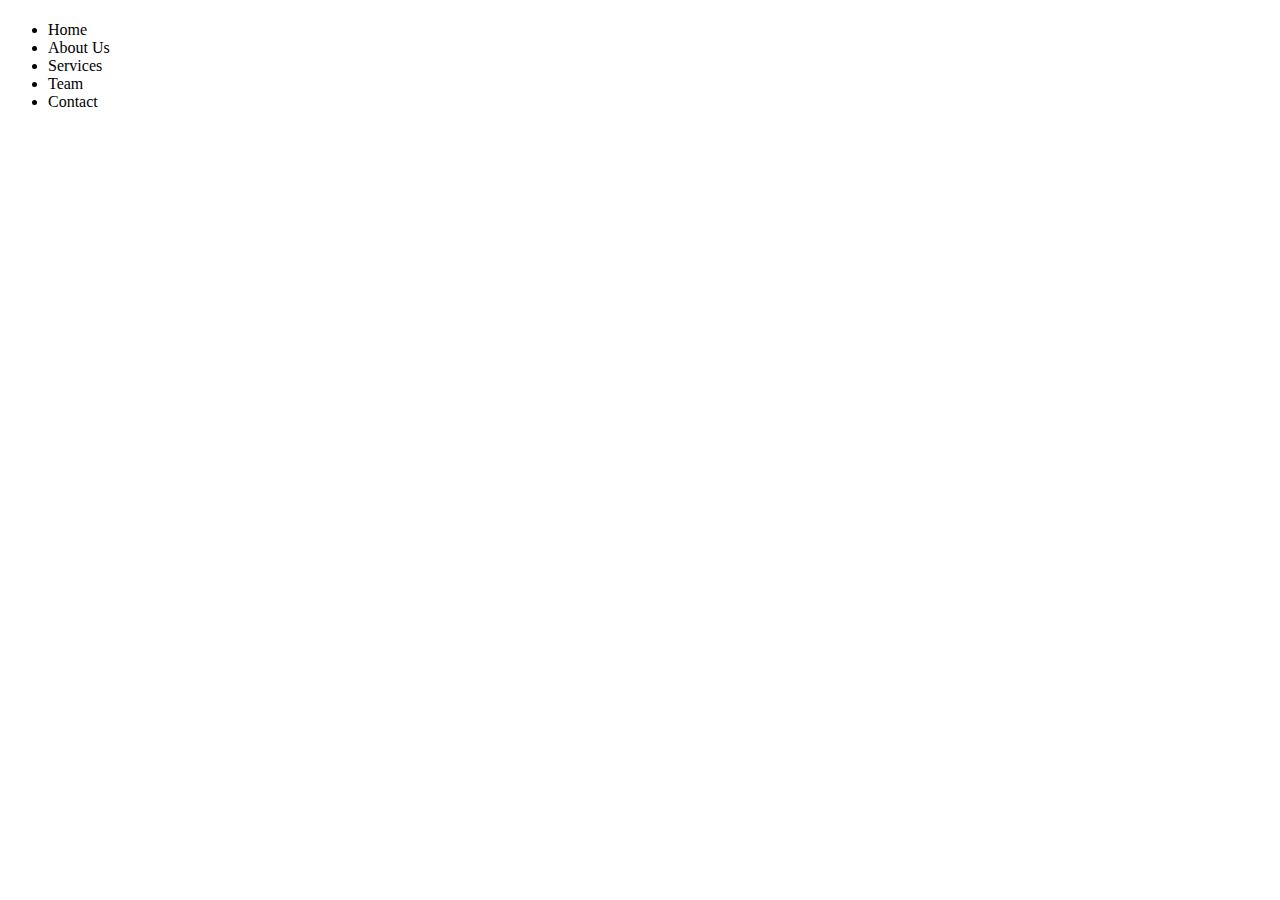
==== final-project/index.html @ 883cac86 "start" ====
<!DOCTYPE html>
<html lang="en">
<head>
    <meta charset="UTF-8">
    <meta name="viewport" content="width=device-width, initial-scale=1.0">
    <title>final project</title>
    <link rel="stylsheet" href="css?main.css">
</head>
<body>
    <div>
        <h1></h1>
        
    </div>
    <div>
        <nav>
            <ul>
                <li>Home</li>
                <li>About Us</li>
                <li>Services</li>
                <li>Team</li>
                <li>Contact</li>
            </ul>
            <form></form>
        </nav>
    </div>

    
</body>
</html>
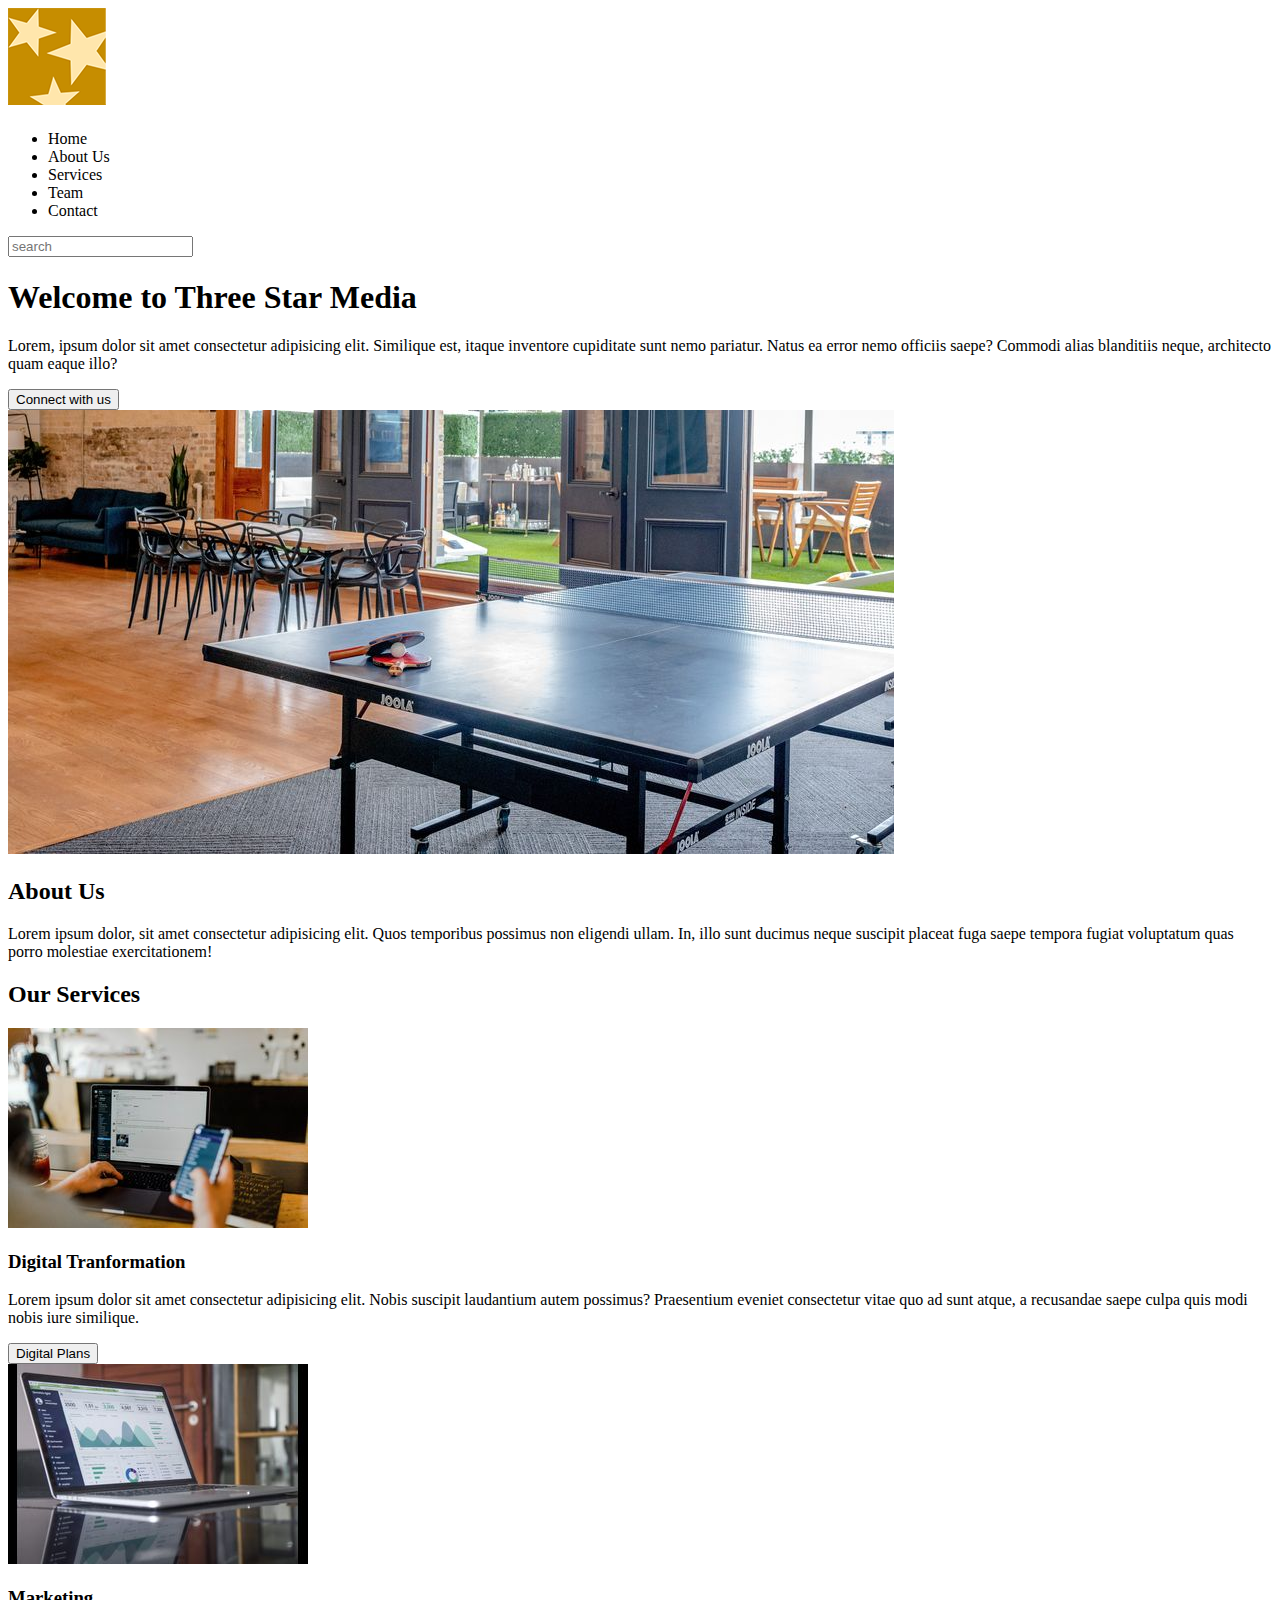
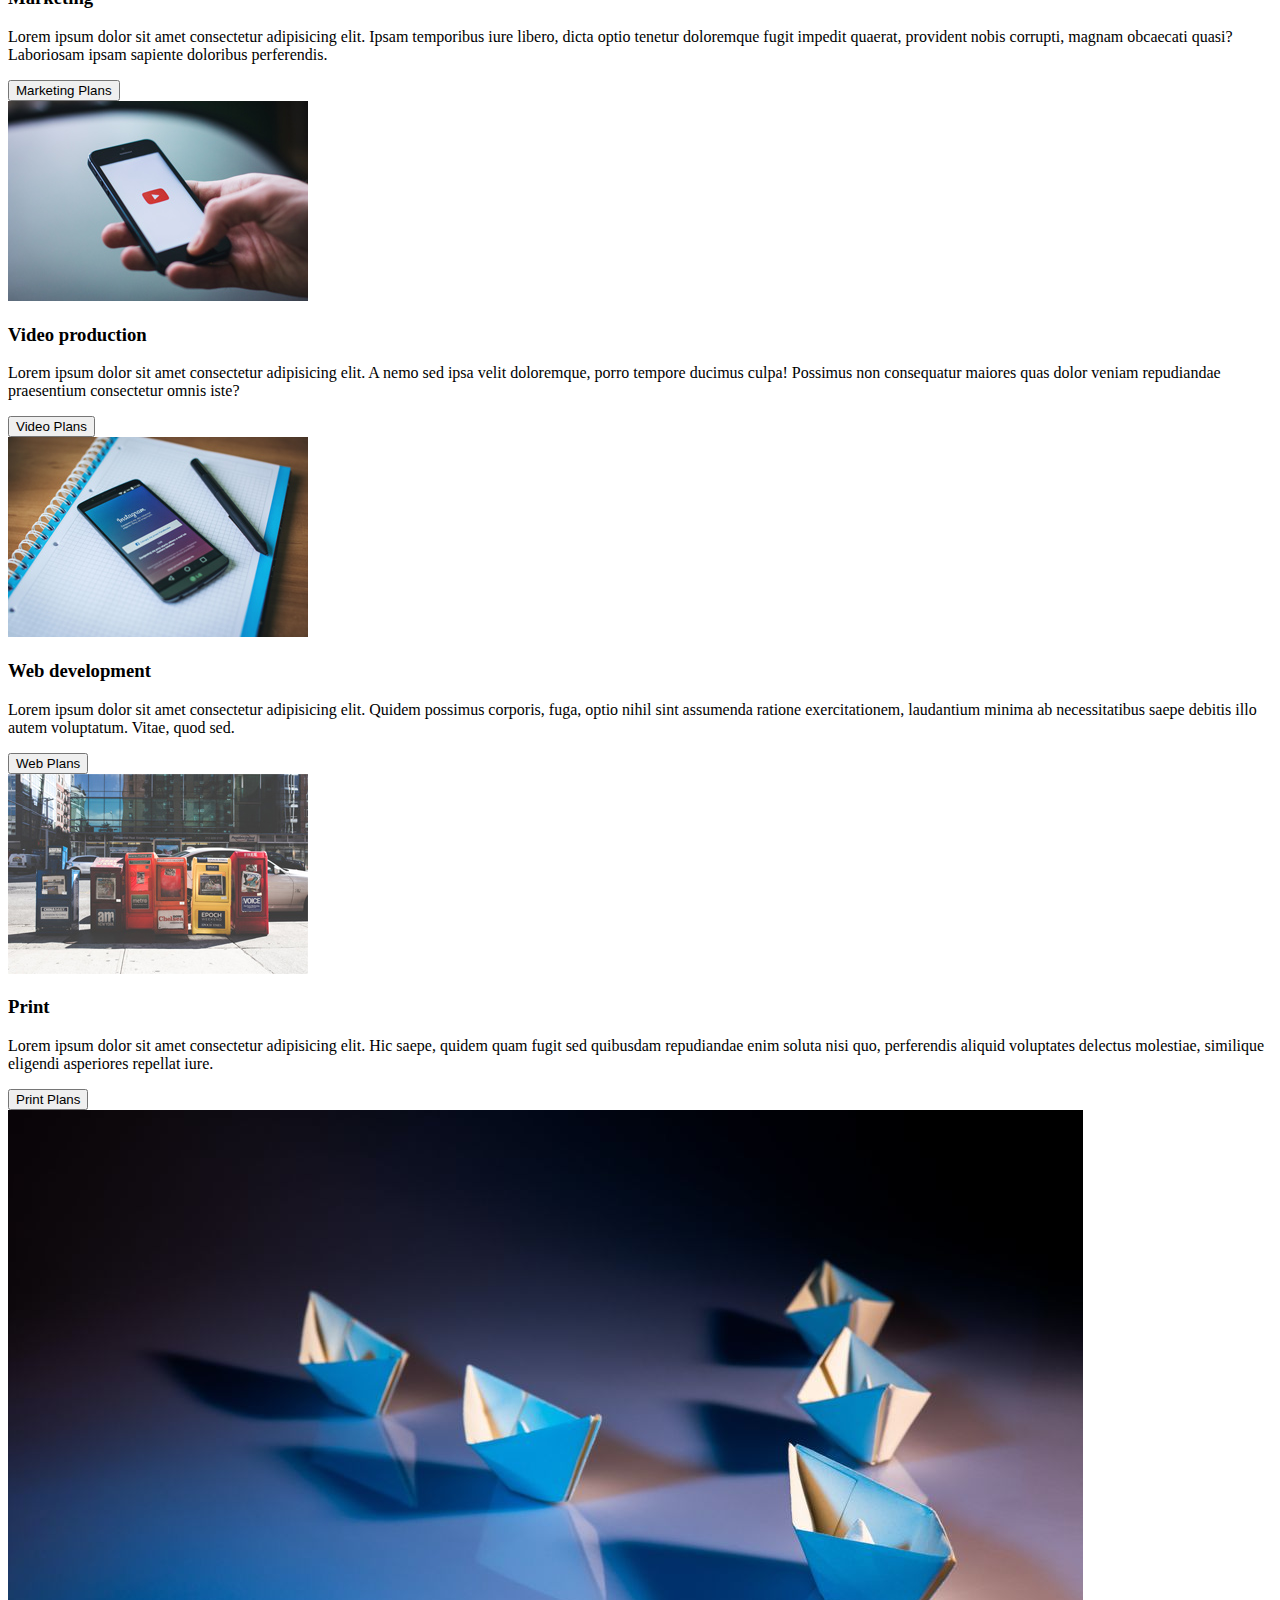
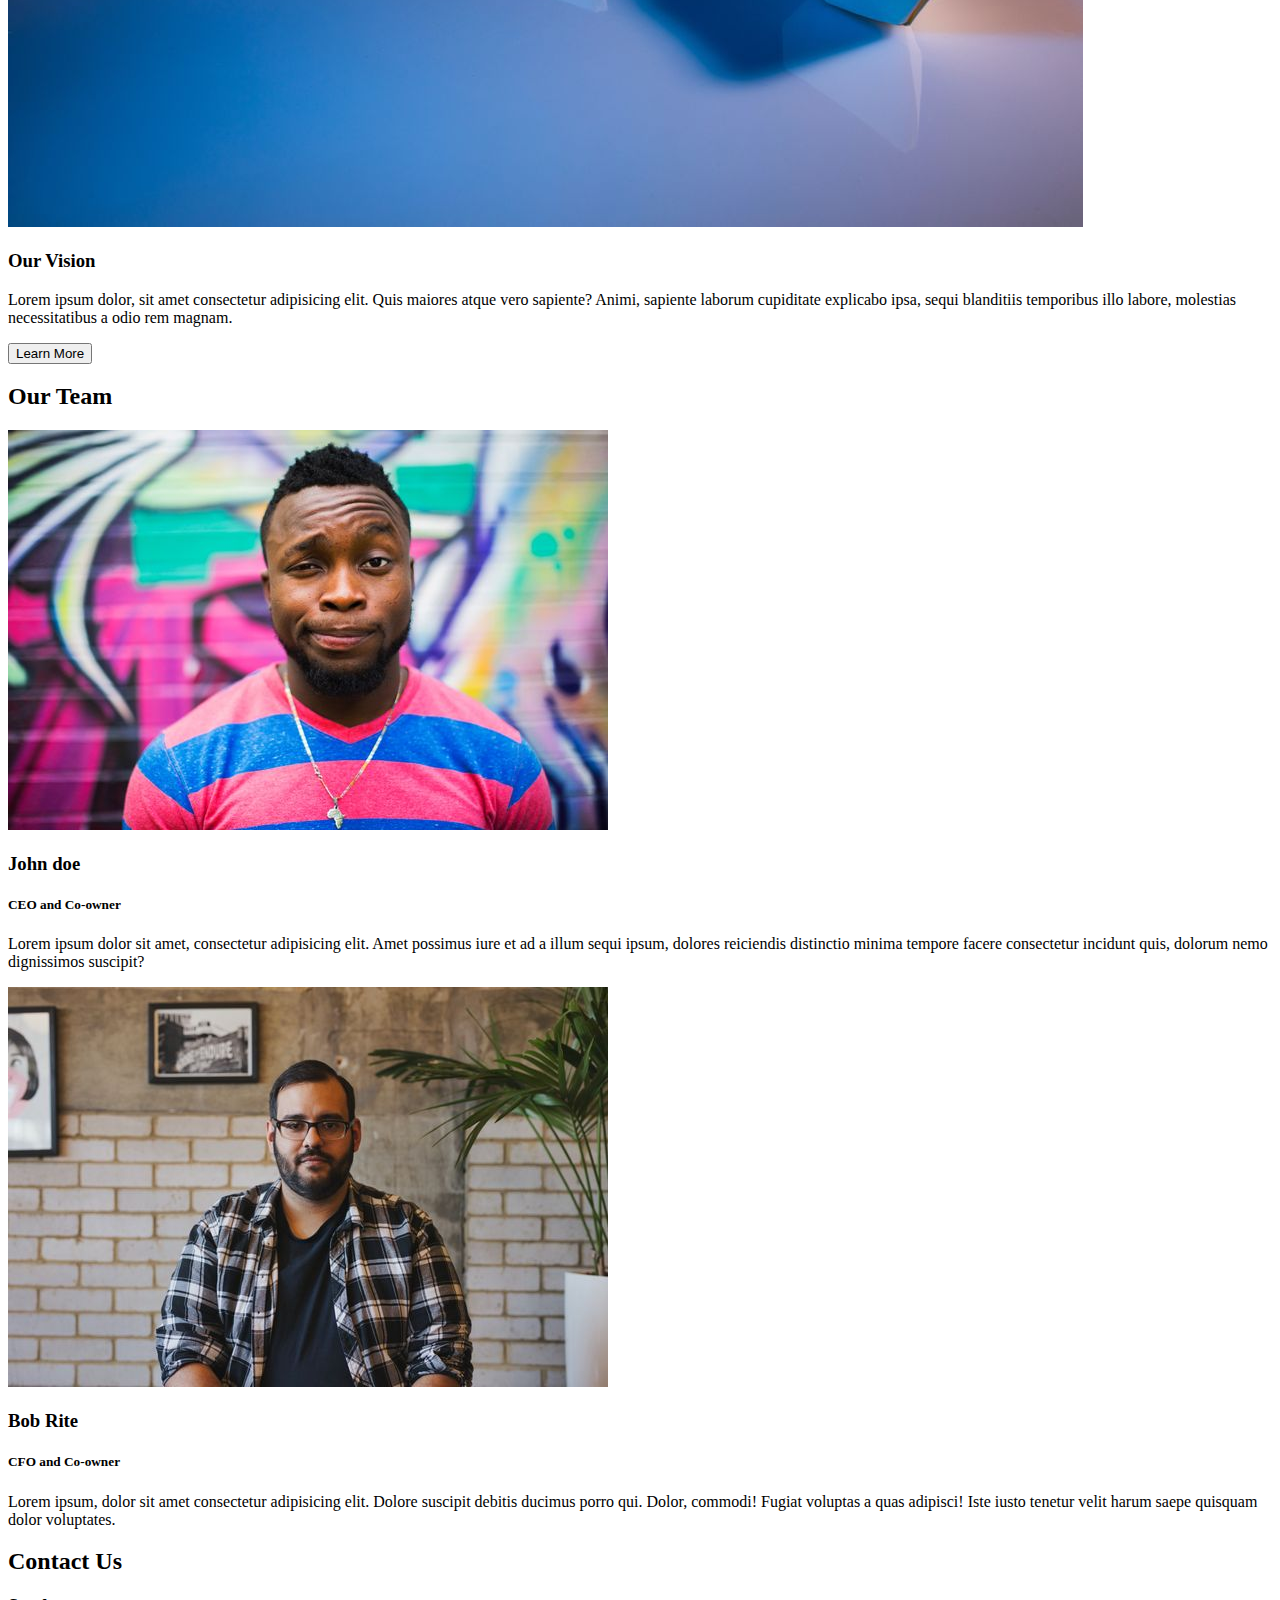
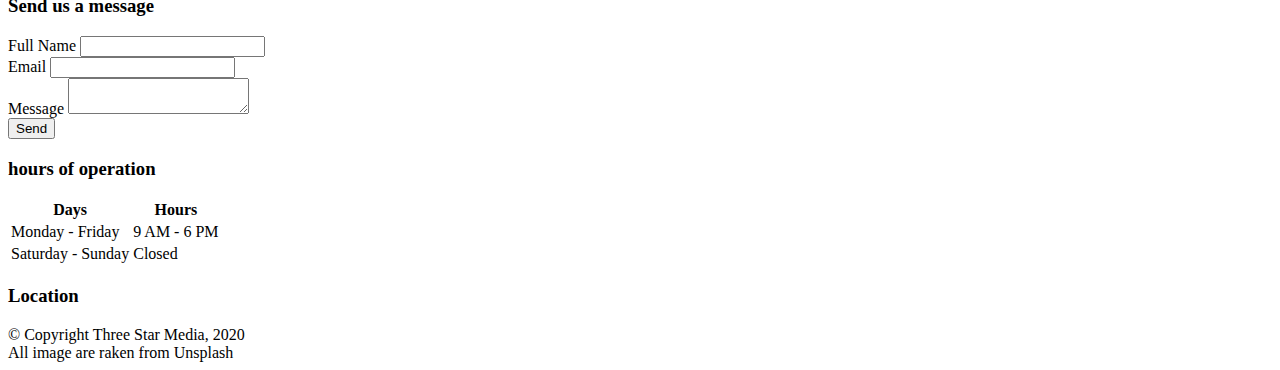
==== commit b44d7ac4: "Html mock-up" ====
--- a/final-project/index.html
+++ b/final-project/index.html
@@ -7,11 +7,12 @@
     <link rel="stylsheet" href="css?main.css">
 </head>
 <body>
-    <div>
+    <div class="head">
+        <img src="images/images/logo.png" alt="logo">
         <h1></h1>
         
     </div>
-    <div>
+    <div class="black-head">
         <nav>
             <ul>
                 <li>Home</li>
@@ -20,9 +21,130 @@
                 <li>Team</li>
                 <li>Contact</li>
             </ul>
-            <form></form>
+            <form action="index.html" method="get">
+                <div>
+                    <label for="search"></label>
+                    <input id="search" type="text" placeholder="search">
+                </div>
+            </form>
         </nav>
     </div>
+    <div class="welcome">
+        <h1>Welcome to Three Star Media</h1>
+        <p>Lorem, ipsum dolor sit amet consectetur adipisicing elit. Similique est, itaque inventore cupiditate sunt nemo pariatur. Natus ea error nemo officiis saepe? Commodi alias blanditiis neque, architecto quam eaque illo?</p>
+        <div> <button type="link">Connect with us</button> </div>
+
+
+    </div>
+    <div class="about">
+        <img src="images/images/about-us.jpg" alt="ping pong table">
+        <h2>About Us</h2>
+        <p>Lorem ipsum dolor, sit amet consectetur adipisicing elit. Quos temporibus possimus non eligendi ullam. In, illo sunt ducimus neque suscipit placeat fuga saepe tempora fugiat voluptatum quas porro molestiae exercitationem!</p>
+
+    </div>
+    <div class="service">
+        <h2>Our Services</h2>
+        <img src="images/images/digital.jpg" alt="phone and laptop">
+        <h3>Digital Tranformation</h3>
+        <p>Lorem ipsum dolor sit amet consectetur adipisicing elit. Nobis suscipit laudantium autem possimus? Praesentium eveniet consectetur vitae quo ad sunt atque, a recusandae saepe culpa quis modi nobis iure similique.</p>
+        <div> <button type="link">Digital Plans</button></div>
+    </div>
+    <div class="market">
+        <img src="images/images/marketing.jpg" alt="laptop">
+        <h3>Marketing</h3>
+        <p>Lorem ipsum dolor sit amet consectetur adipisicing elit. Ipsam temporibus iure libero, dicta optio tenetur doloremque fugit impedit quaerat, provident nobis corrupti, magnam obcaecati quasi? Laboriosam ipsam sapiente doloribus perferendis.</p>
+        <div><button type="link">Marketing Plans</button></div>
+    </div>
+    <div class="video">
+        <img src="images/images/video.jpg" alt="phone with youtube">
+        <h3>Video production</h3>
+        <p>Lorem ipsum dolor sit amet consectetur adipisicing elit. A nemo sed ipsa velit doloremque, porro tempore ducimus culpa! Possimus non consequatur maiores quas dolor veniam repudiandae praesentium consectetur omnis iste?</p>
+        <div><button type="link">Video Plans</button></div>
+    </div>
+    <div class="web">
+        <img src="images/images/web.jpg" alt="phone and notes">
+        <h3> Web development</h3>
+        <p>Lorem ipsum dolor sit amet consectetur adipisicing elit. Quidem possimus corporis, fuga, optio nihil sint assumenda ratione exercitationem, laudantium minima ab necessitatibus saepe debitis illo autem voluptatum. Vitae, quod sed.</p>
+        <div><button type="link">Web Plans</button></div>
+    </div>
+    <div class="print">
+        <img src="images/images/print.jpg" alt="post bins">
+        <h3>Print</h3>
+        <p>Lorem ipsum dolor sit amet consectetur adipisicing elit. Hic saepe, quidem quam fugit sed quibusdam repudiandae enim soluta nisi quo, perferendis aliquid voluptates delectus molestiae, similique eligendi asperiores repellat iure.</p>
+        <div><button type="link">Print Plans</button></div>
+    </div>
+    <div class="vision">
+        <img src="images/images/vision.jpg" alt="paper boats">
+        <h3>Our Vision</h3>
+        <p>Lorem ipsum dolor, sit amet consectetur adipisicing elit. Quis maiores atque vero sapiente? Animi, sapiente laborum cupiditate explicabo ipsa, sequi blanditiis temporibus illo labore, molestias necessitatibus a odio rem magnam.</p>
+        <div><button type="link">Learn More</button></div>
+    </div>
+    <div class="team">
+        <h2>Our Team</h2>
+        <div class="john">
+            <img src="images/images/john.jpg" alt="John doe">
+            <h3>John doe</h3>
+            <h5>CEO and Co-owner</h5>
+            <p>Lorem ipsum dolor sit amet, consectetur adipisicing elit. Amet possimus iure et ad a illum sequi ipsum, dolores reiciendis distinctio minima tempore facere consectetur incidunt quis, dolorum nemo dignissimos suscipit?</p>
+        </div>
+        <div class="bob">
+            <img src="images/images/bob.jpg" alt="Bob Rite">
+            <h3>Bob Rite</h3>
+            <h5>CFO and Co-owner</h5>
+            <p>Lorem ipsum, dolor sit amet consectetur adipisicing elit. Dolore suscipit debitis ducimus porro qui. Dolor, commodi! Fugiat voluptas a quas adipisci! Iste iusto tenetur velit harum saepe quisquam dolor voluptates.</p>
+
+        </div>
+
+    </div>
+
+    <div class="contact">
+        <H2>Contact Us</H2>
+        <h3>Send us a message</h3>
+        <div>
+            <form action="index.html" method="get">
+                <div>
+                    <label for="name">Full Name</label>
+                    <input id="name" type="text" name="fname">
+                </div>
+                <div>
+                    <label for="email">Email</label>
+                    <input id="email" type="text" name="yemail">
+                </div>
+                <div>
+                    <label for="message">Message</label>
+                    <textarea id="message" name="msg"></textarea>
+                </div>
+                <div>
+                    <button type="submit">Send</button>
+                </div>
+            </form>
+        </div>
+        <h3>hours of operation</h3>
+        <div>
+            <table>
+                <thead>
+                    <tr>
+                        <th>Days</th>
+                        <th>Hours</th>
+                    </tr>
+                </thead>
+                <tbody>
+                    <tr>
+                        <td>Monday - Friday</td>
+                        <td>9 AM - 6 PM</td>
+                    </tr>
+                    <tr>
+                        <td>Saturday - Sunday</td>
+                        <td>Closed</td>
+                    </tr>
+                </tbody>
+            </table>
+        </div>
+        <h3>Location</h3>
+
+    </div>
+
+    <footer>&copy; Copyright Three Star Media, 2020 <br> All image are raken from Unsplash</footer>
 
     
 </body>
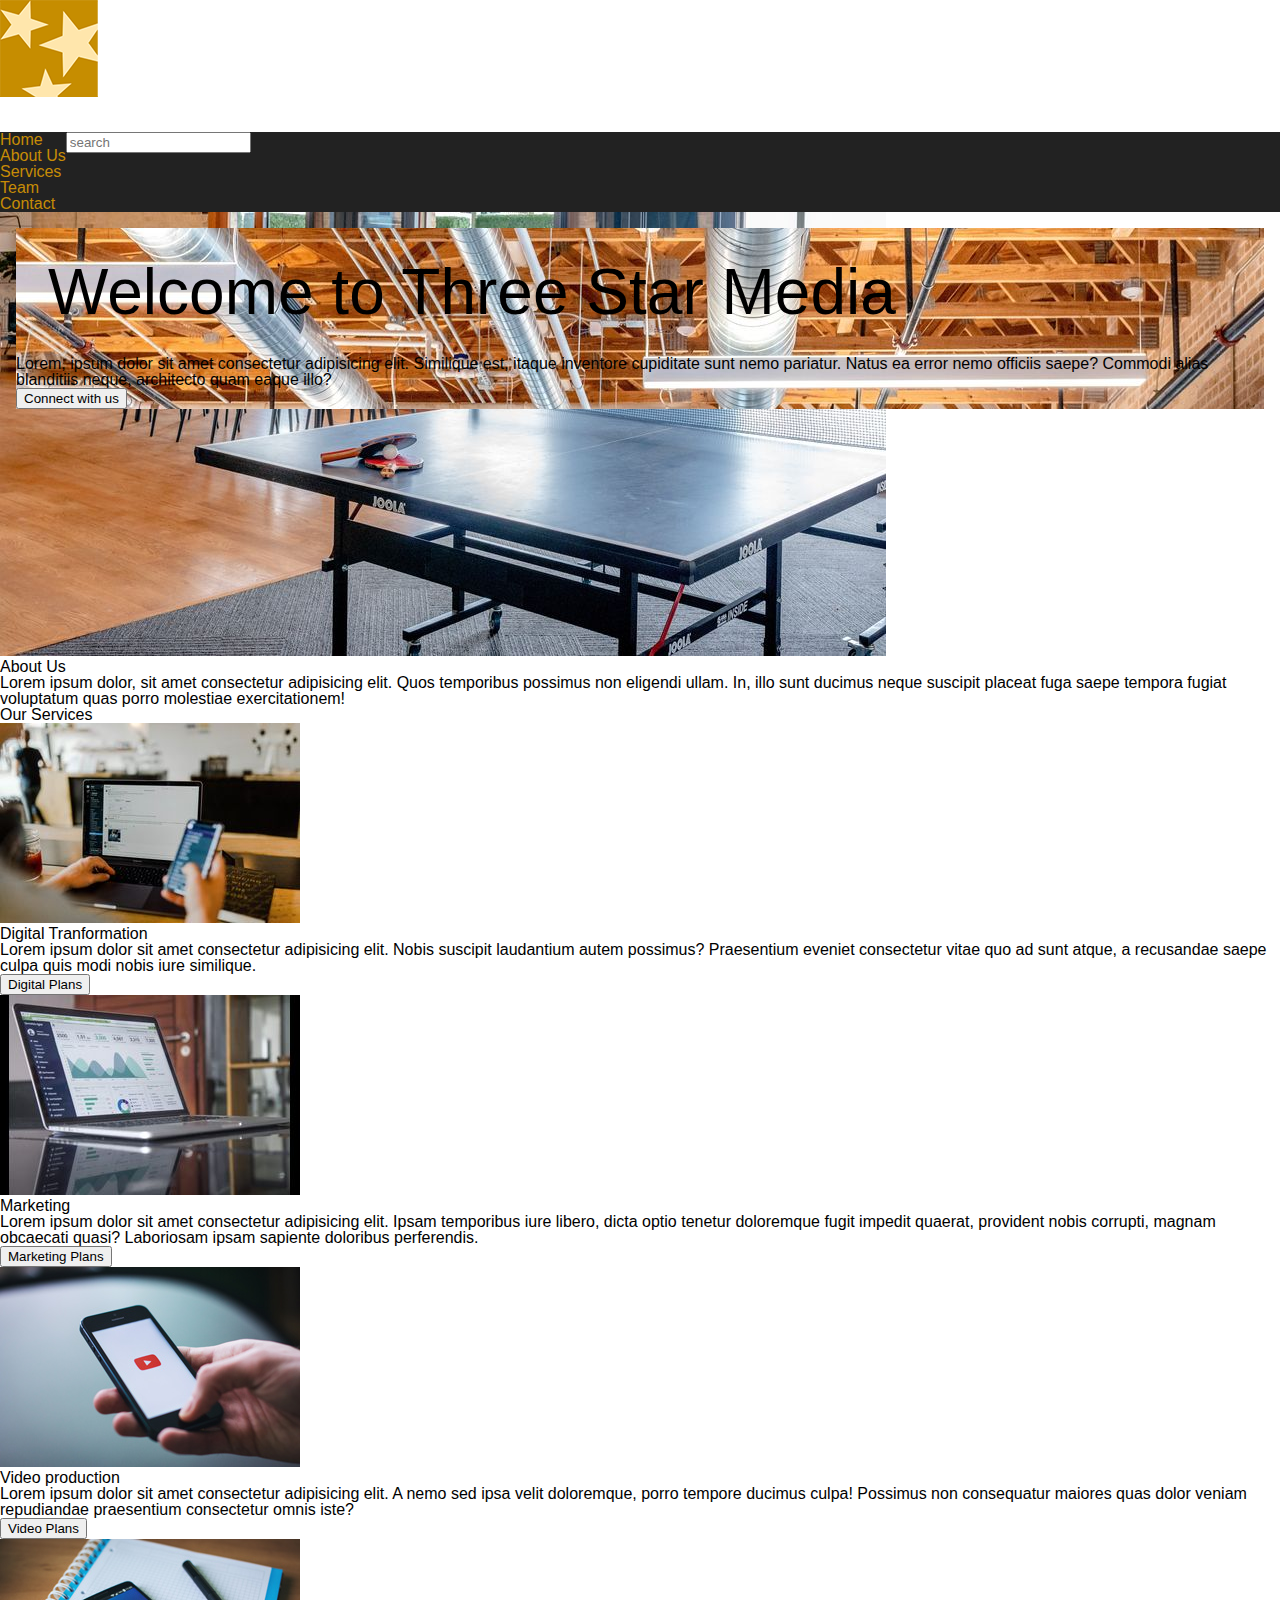
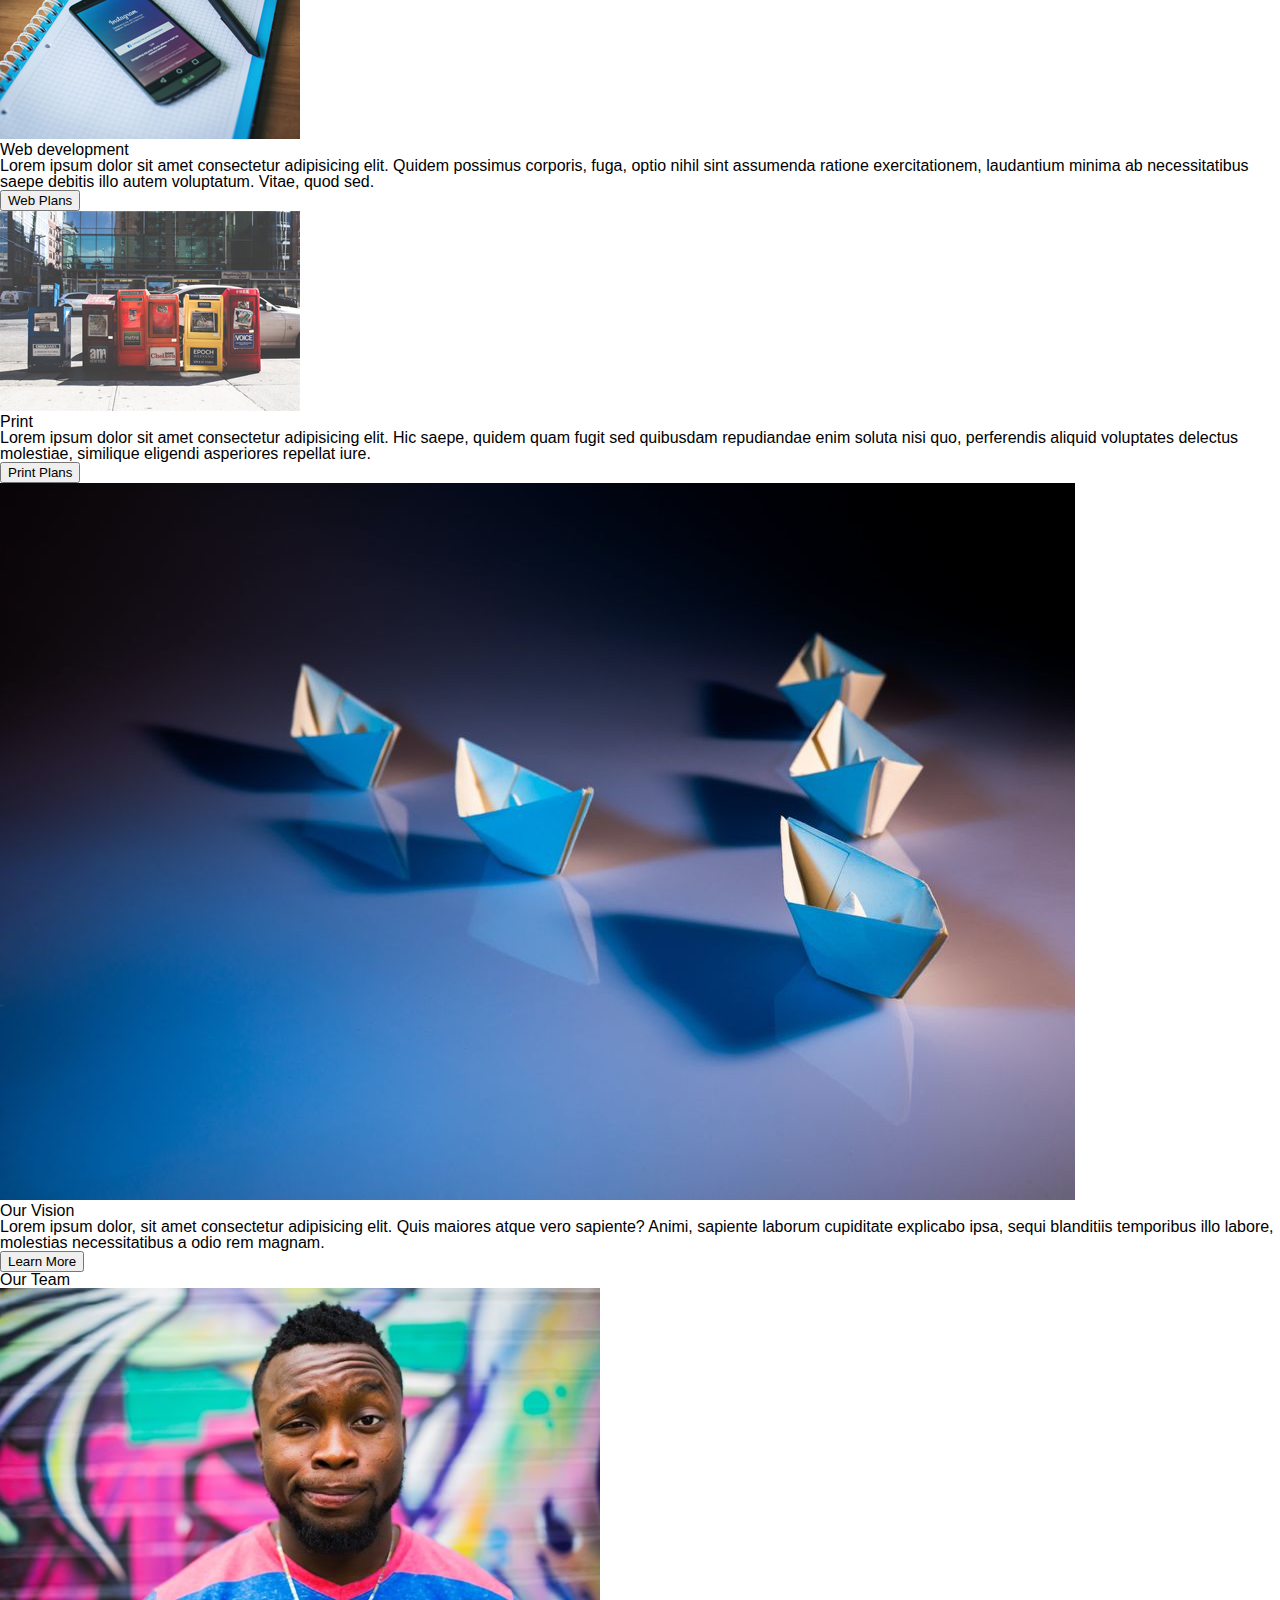
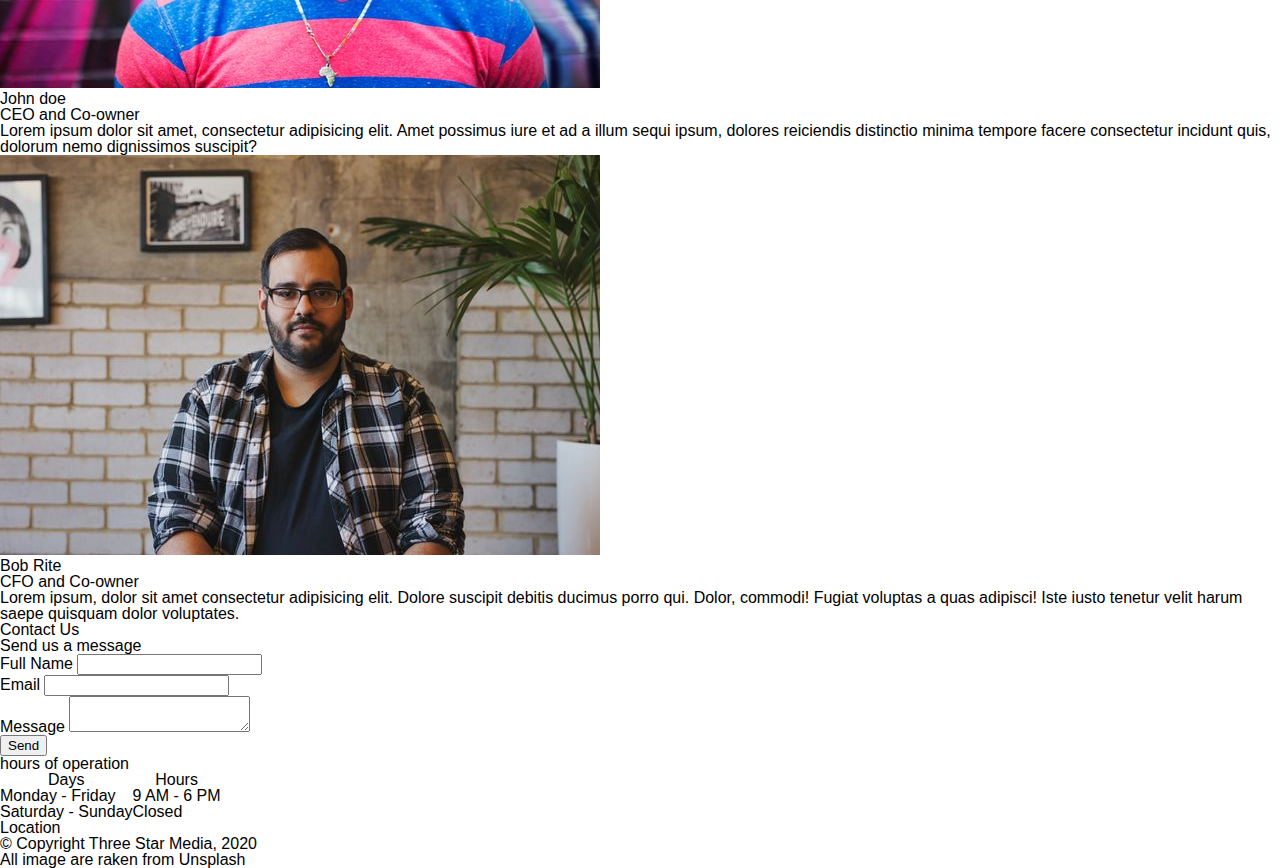
==== commit 639f326a: "something to submit" ====
--- a/final-project/index.html
+++ b/final-project/index.html
@@ -4,10 +4,10 @@
     <meta charset="UTF-8">
     <meta name="viewport" content="width=device-width, initial-scale=1.0">
     <title>final project</title>
-    <link rel="stylsheet" href="css?main.css">
+    <link rel="stylesheet" href="css/main.css">
 </head>
 <body>
-    <div class="head">
+    <div class="heav">
         <img src="images/images/logo.png" alt="logo">
         <h1></h1>
         
@@ -32,7 +32,7 @@
     <div class="welcome">
         <h1>Welcome to Three Star Media</h1>
         <p>Lorem, ipsum dolor sit amet consectetur adipisicing elit. Similique est, itaque inventore cupiditate sunt nemo pariatur. Natus ea error nemo officiis saepe? Commodi alias blanditiis neque, architecto quam eaque illo?</p>
-        <div> <button type="link">Connect with us</button> </div>
+        <div> <button type="submit">Connect with us</button> </div>
 
 
     </div>
@@ -47,37 +47,37 @@
         <img src="images/images/digital.jpg" alt="phone and laptop">
         <h3>Digital Tranformation</h3>
         <p>Lorem ipsum dolor sit amet consectetur adipisicing elit. Nobis suscipit laudantium autem possimus? Praesentium eveniet consectetur vitae quo ad sunt atque, a recusandae saepe culpa quis modi nobis iure similique.</p>
-        <div> <button type="link">Digital Plans</button></div>
+        <div> <button type="submit">Digital Plans</button></div>
     </div>
     <div class="market">
         <img src="images/images/marketing.jpg" alt="laptop">
         <h3>Marketing</h3>
         <p>Lorem ipsum dolor sit amet consectetur adipisicing elit. Ipsam temporibus iure libero, dicta optio tenetur doloremque fugit impedit quaerat, provident nobis corrupti, magnam obcaecati quasi? Laboriosam ipsam sapiente doloribus perferendis.</p>
-        <div><button type="link">Marketing Plans</button></div>
+        <div><button type="submit">Marketing Plans</button></div>
     </div>
     <div class="video">
         <img src="images/images/video.jpg" alt="phone with youtube">
         <h3>Video production</h3>
         <p>Lorem ipsum dolor sit amet consectetur adipisicing elit. A nemo sed ipsa velit doloremque, porro tempore ducimus culpa! Possimus non consequatur maiores quas dolor veniam repudiandae praesentium consectetur omnis iste?</p>
-        <div><button type="link">Video Plans</button></div>
+        <div><button type="submit">Video Plans</button></div>
     </div>
     <div class="web">
         <img src="images/images/web.jpg" alt="phone and notes">
         <h3> Web development</h3>
         <p>Lorem ipsum dolor sit amet consectetur adipisicing elit. Quidem possimus corporis, fuga, optio nihil sint assumenda ratione exercitationem, laudantium minima ab necessitatibus saepe debitis illo autem voluptatum. Vitae, quod sed.</p>
-        <div><button type="link">Web Plans</button></div>
+        <div><button type="submit">Web Plans</button></div>
     </div>
     <div class="print">
         <img src="images/images/print.jpg" alt="post bins">
         <h3>Print</h3>
         <p>Lorem ipsum dolor sit amet consectetur adipisicing elit. Hic saepe, quidem quam fugit sed quibusdam repudiandae enim soluta nisi quo, perferendis aliquid voluptates delectus molestiae, similique eligendi asperiores repellat iure.</p>
-        <div><button type="link">Print Plans</button></div>
+        <div><button type="submit">Print Plans</button></div>
     </div>
     <div class="vision">
         <img src="images/images/vision.jpg" alt="paper boats">
         <h3>Our Vision</h3>
         <p>Lorem ipsum dolor, sit amet consectetur adipisicing elit. Quis maiores atque vero sapiente? Animi, sapiente laborum cupiditate explicabo ipsa, sequi blanditiis temporibus illo labore, molestias necessitatibus a odio rem magnam.</p>
-        <div><button type="link">Learn More</button></div>
+        <div><button type="submit">Learn More</button></div>
     </div>
     <div class="team">
         <h2>Our Team</h2>
--- a/final-project/css/main.css
+++ b/final-project/css/main.css
@@ -0,0 +1,82 @@
+/* http://meyerweb.com/eric/tools/css/reset/ 
+   v2.0 | 20110126
+   License: none (public domain)
+*/
+
+html, body, div, span, applet, object, iframe,
+h1, h2, h3, h4, h5, h6, p, blockquote, pre,
+a, abbr, acronym, address, big, cite, code,
+del, dfn, em, img, ins, kbd, q, s, samp,
+small, strike, strong, sub, sup, tt, var,
+b, u, i, center,
+dl, dt, dd, ol, ul, li,
+fieldset, form, label, legend,
+table, caption, tbody, tfoot, thead, tr, th, td,
+article, aside, canvas, details, embed, 
+figure, figcaption, footer, header, hgroup, 
+menu, nav, output, ruby, section, summary,
+time, mark, audio, video {
+	margin: 0;
+	padding: 0;
+	border: 0;
+	font-size: 100%;
+	font: inherit;
+	vertical-align: baseline;
+}
+/* HTML5 display-role reset for older browsers */
+article, aside, details, figcaption, figure, 
+footer, header, hgroup, menu, nav, section {
+	display: block;
+}
+body {
+	line-height: 1;
+}
+ol, ul {
+	list-style: none;
+}
+blockquote, q {
+	quotes: none;
+}
+blockquote:before, blockquote:after,
+q:before, q:after {
+	content: '';
+	content: none;
+}
+table {
+	border-collapse: collapse;
+	border-spacing: 0;
+}
+
+html {
+    font-size: 16px;
+	font-family: Arial, Helvetica, sans-serif;
+	
+}
+
+h1 {
+    font-size: 4rem;
+	margin: 2rem;
+
+}
+
+h2
+
+.head {
+    background-color: #c78c06;
+}
+nav {
+	display: flex;
+}
+.black-head{
+	background-color: #222;
+	color:#c78c06
+}
+
+.welcome {
+	background-image: url("../images/images/main-banner.jpg");
+	position: absolute;
+	margin: 1rem;
+
+}
+
+
